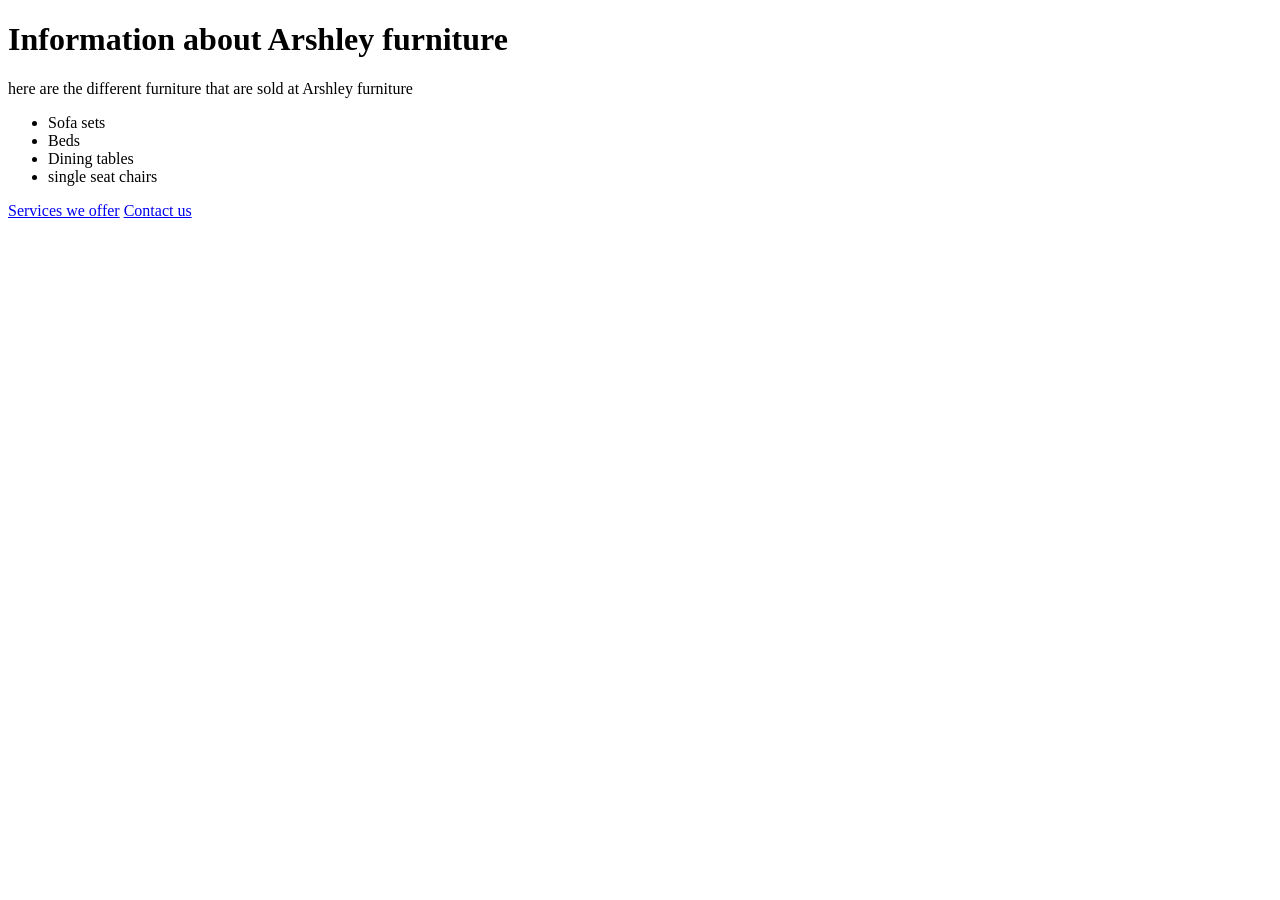
==== index.html @ aea7b716 "Website work Business website" ====
<!DOCTYPE html>
<html lang="en">
<head>
   
    <title>Sam's furniture</title>
</head>
<body>
    <h1>Information about Arshley furniture</h1>
    <p>here are the different furniture that are sold at Arshley furniture</p>
    <ul>
        <li>Sofa sets</li>
        <li>Beds</li>
        <li>Dining tables</li>
        <li>single seat chairs</li>
    </ul>
    <a href="service.html">Services we offer</a>
    
    <a href="contact.html">Contact us</a>
    
</body>
</html>
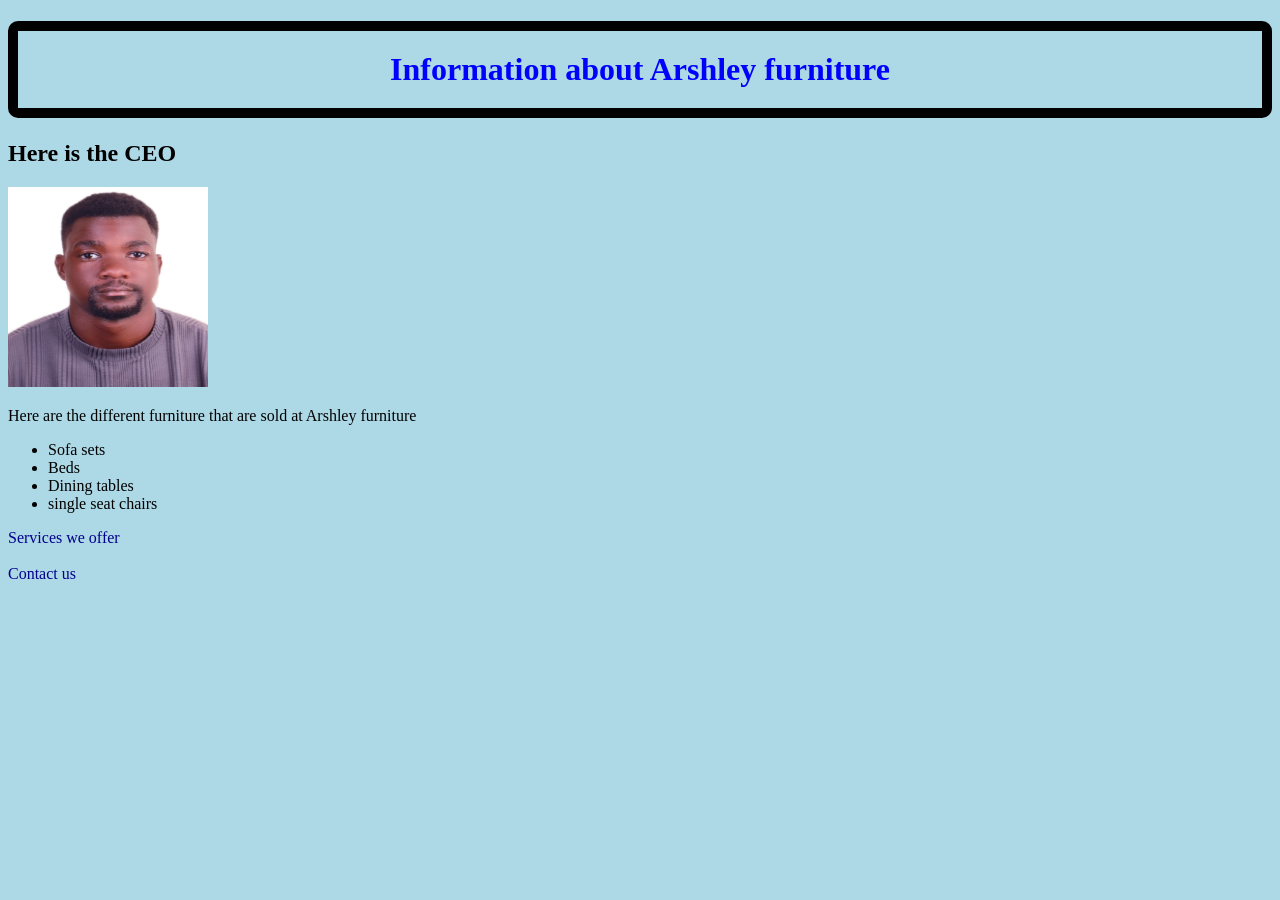
==== commit cab1e8ce: "furniture web work" ====
--- a/index.html
+++ b/index.html
@@ -2,18 +2,27 @@
 <html lang="en">
 <head>
    
-    <title>Sam's furniture</title>
+    <title>Arshley furniture</title>
+    <link rel="stylesheet" href="mainstyles.css">
+
 </head>
 <body>
-    <h1>Information about Arshley furniture</h1>
-    <p>here are the different furniture that are sold at Arshley furniture</p>
+    <h1 style="color: blue; 
+           text-align: center; 
+           border: 10px solid black; 
+           border-radius: 10px; 
+           padding: 20px;">Information about Arshley furniture</h1>
+    <h2>Here is the CEO</h2>
+    <img src="ARSHLEY.jpg" alt="CEO of Arshley furniture" width="200" height="200">
+
+    <p>Here are the different furniture that are sold at Arshley furniture</p>
     <ul>
         <li>Sofa sets</li>
         <li>Beds</li>
         <li>Dining tables</li>
         <li>single seat chairs</li>
     </ul>
-    <a href="service.html">Services we offer</a>
+    <a href="service.html">Services we offer</a><br><br>
     
     <a href="contact.html">Contact us</a>
     
--- a/mainstyles.css
+++ b/mainstyles.css
@@ -0,0 +1,16 @@
+/* Change the body background colour */
+body {
+    background-color: lightblue;
+}
+
+/* Change link colour and remove underline */
+a {
+    color: darkblue;
+    text-decoration: none;
+}
+
+/* Hover effect */
+a:hover {
+    color: red;
+    text-decoration: underline;
+}
